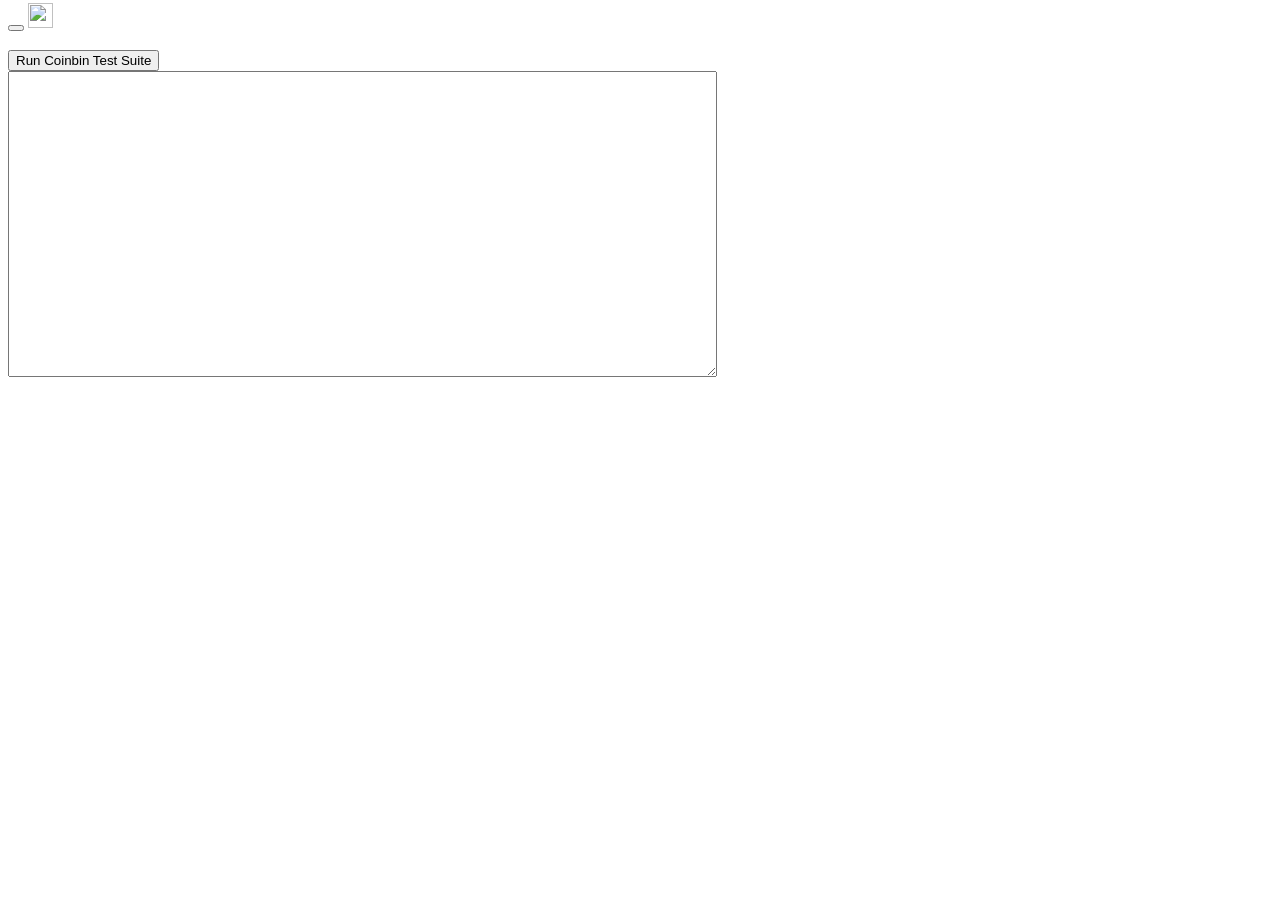
==== test.html @ 4237b99d "tests for cointoolkit" ====
<html xmlns="http://www.w3.org/1999/xhtml" lang="en" xml:lang="en">
	<!-- =================================================================== -->
	<head>
		<title>TESTING COINBIN</title>
		<link rel="stylesheet" href="css/bootstrap.min.css" media="screen">
		<link rel="stylesheet" href="css/bootstrap-datetimepicker.min.css">
		<link rel="stylesheet" href="css/style.css" media="screen">

		<script type="text/javascript" src="js/jquery-1.9.1.min.js"></script>
		<script type="text/javascript" src="js/moment.min.js"></script>
		<script type="text/javascript" src="js/transition.js"></script>
		<script type="text/javascript" src="js/collapse.js"></script>

		<script type="text/javascript" src="js/bootstrap.min.js"></script>
		<script type="text/javascript" src="js/bootstrap-datetimepicker.min.js"></script>

		<script type="text/javascript" src="js/crypto-min.js"></script>
		<script type="text/javascript" src="js/crypto-sha256.js"></script>
		<script type="text/javascript" src="js/crypto-sha256-hmac.js"></script>
		<script type="text/javascript" src="js/sha512.js"></script>
		<script type="text/javascript" src="js/ripemd160.js"></script>
		<script type="text/javascript" src="js/aes.js"></script>

		<script type="text/javascript" src="js/jsbn.js"></script>
		<script type="text/javascript" src="js/ellipticcurve.js"></script>

		<script type="text/javascript" src="js/coin.js"></script>
	</head>
	<!-- =================================================================== -->

<body>

	<!-- =================================================================== -->

		<div id="fwrap">
			<!-- Fixed navbar -->
			<div id="header" class="navbar navbar-default " role="navigation">
				<div class="container">
					<div class="navbar-header">
						<button type="button" class="navbar-toggle" data-toggle="collapse" data-target=".navbar-collapse">
							<span class="sr-only">Toggle navigation</span>
							<span class="icon-bar"></span>
							<span class="icon-bar"></span>
							<span class="icon-bar"></span>
						</button>
						<a href="#home" class="navbar-brand" id="homeBtn"><img src="images/coinbin.gif" style="height:25px;margin-top:-5px"></a>
					</div>
				</div>
			</div>

			<div id="content" class="container">

				<div class="tab-content">
					<div class="tab-pane tab-content active" id="home">
						<br />
						<button id="test1Btn" class="btn btn-primary" type="submit">Run Coinbin Test Suite</button>
						<br />
					    <textarea rows=20 cols=86 id="testResults"></textarea>
					</div>

				</div> <!-- content -->
			</div> <!-- wrap -->
		</div> <!-- navbar -->
	</div> <!-- container -->
</body>


<script type="text/javascript">

	$(document).ready(function() {
	}); // end of document.ready


    $("#test1Btn").click(function(){
    {
        var testName = "hex private key to compressed address";
        var testInput = "0000000000000000000000000000000000000000000000000000000000000001";
        var testExpected = "1BgGZ9tcN4rm9KBzDn7KprQz87SZ26SAMH";
        coinjs.compressed = true;
        var pubkeyHex = coinjs.newPubkey(testInput);
        var testOutput = coinjs.pubkey2address(pubkeyHex, coinjs.pub);
        addTestOutput(testName, testOutput, testExpected);
    }

    {
        var testName = "hex private key to uncompressed address";
        var testInput = "0000000000000000000000000000000000000000000000000000000000000001";
        var testExpected = "1EHNa6Q4Jz2uvNExL497mE43ikXhwF6kZm";
        coinjs.compressed = false;
        var pubkeyHex = coinjs.newPubkey(testInput);
        var testOutput = coinjs.pubkey2address(pubkeyHex, coinjs.pub);
        addTestOutput(testName, testOutput, testExpected);
    }

    {
        var testName = "WIF uncompressed private key to address";
        var testInput = "5J1LYLWqNxJBTwdGAmzYnpkqqSuFu48fsHv8jgojFMV2Z8exk9L";
        var testExpected ="16SK7HnxBMRxSpLhhdf8RYcqv8MPJiSF6Q";
        coinjs.compressed = false;
        var testOutput = coinjs.wif2address(testInput).address;
        addTestOutput(testName, testOutput, testExpected);
    }

    {
        var testName = "raw private key to uncompressed base58check WIF private key";
        var testInput = "62A87AD3272B41E67108FEA10C57BA6ED609F2F7A2264A83B690CD45707090D1";
        var testExpected = "5JZjfs5wJv1gNkJXCmYpyj6VxciqPkwmK4yHW8zMmPN1PW7Hk7F";
        coinjs.compressed = false;
        var testOutput = coinjs.privkey2wif(testInput);
        addTestOutput(testName, testOutput, testExpected);
    }

    {
        var testName = "raw private key to compressed base58check WIF private key";
        var testInput = "62A87AD3272B41E67108FEA10C57BA6ED609F2F7A2264A83B690CD45707090D1";
        var testExpected = "KzXVLY4ni4yznz8LJwdUmNoGpUfebSxiakXRqcGAeuhihzaVe3Rz";
        coinjs.compressed = true;
        var testOutput = coinjs.privkey2wif(testInput);
        addTestOutput(testName, testOutput, testExpected);
    }

    {
        var testName = "hex ripemd160 hash of public key, to base58check address";
        var testInput = "62E907B15CBF27D5425399EBF6F0FB50EBB88F18";
        var testExpected = "A1zP1eP5QGefi2DMPTfTL5SLmv7DivfNa";
        var testOutput = coinjs.scripthash2address(testInput);
        addTestOutput(testName, testOutput, testExpected);
    }

    {
        var testName = "base58check address, to hex ripemd160 hash of public key";
        var testInput = "1A1zP1eP5QGefi2DMPTfTL5SLmv7DivfNa";
        var testExpected = "62e907b15cbf27d5425399ebf6f0fb50ebb88f18";
        var bytes = coinjs.base58decode(testInput);
        var front = bytes.slice(1, bytes.length-4);
        var testOutput = Crypto.util.bytesToHex(front);
        addTestOutput(testName, testOutput, testExpected);
    }

    {
        var testName = "convert 'Hash 160' to address";
        var testInput = "119b098e2e980a229e139a9ed01a469e518e6f26";
        var testExpected = "2c6DSiU4Rq3P4ZxziKxzrL5LmMBrzjrJX";
        var testOutput = coinjs.scripthash2address(testInput);
        addTestOutput(testName, testOutput, testExpected);
    }

    {
        var testName = "convert 'SHA256' to address";
        var testInput = "904b8a01c68095a9e825d28082c04b75b1f56277648256985717620e8913b79b";
        var testExpected = "1JNC98D5LZbrGHFR8shDwiqLPGfpg15BUM";
        var r = ripemd160(Crypto.util.hexToBytes(testInput));
        r.unshift(coinjs.pub);
        var hash = Crypto.SHA256(Crypto.SHA256(r, {asBytes: true}), {asBytes: true});
        var checksum = hash.slice(0, 4);
        var testOutput = coinjs.base58encode(r.concat(checksum));
        addTestOutput(testName, testOutput, testExpected);
    }

    {
        var testName = "convert WIF private key to address bech32";
        var testInput = "L3GzRAGwCqfSNFr6g1NQm7edn29DgAKZJ6owUBqYELpP6Kbim5kM";
        var testExpected = "bc1qhmc0vk4xzr37ayv7tlyhns7x4dk04tyvflk8ey";
        var pubkey = coinjs.wif2pubkey(testInput);
        var testOutput = coinjs.bech32Address(pubkey.pubkey).address;
        addTestOutput(testName, testOutput, testExpected);
    }

    {
        var testName = "bech32 address, to hex ripemd160 hash of public key";
        var testInput = "bc1qhmc0vk4xzr37ayv7tlyhns7x4dk04tyvflk8ey";
        var testExpected = "bef0f65aa610e3ee919e5fc979c3c6ab6cfaac8c";
        var testOutput = coinjs.bech32redeemscript(testInput);
        addTestOutput(testName, testOutput, testExpected);
    }

    {
        var testName = "prefix1 - WIF compressed private key to address (bitcoin)";
        var testInput = "Kx4VFK8gXu4qBv73x9b1KFnWYqKekkprYyfX9QhFUMQhrTUooXKc";
        var testExpected = "1NFeCVtA3zuCUAmYheRvfyABnSZCHfrR3j";
        var testOutput = coinjs.wif2address(testInput).address;
        addTestOutput(testName, testOutput, testExpected);
    }

    {
        var testName = "prefix2 - WIF compressed private key to address (bitcoin-testnet)";
        var testInput = "92Wn1EBgiwDNT8SC7WMZfcSk2y3mQkLUPAQtwMNYZQGAzCFUTdu";
        var testExpected = "mxToLbBqPcSNnqPCSnrYjFv172TFPLjVNf";
        var saved = pushNetworkVars("btc-testnet");
        var testOutput = coinjs.wif2address(testInput).address;
        popNetworkVars(saved);
        addTestOutput(testName, testOutput, testExpected);
    }

    {
        var testName = "prefix3 - WIF compressed private key to address (litecoin)";
        var testInput = "6vVAeKejJRV5wgrAqtqi7eQsS4Zf79nkw8xuYntU3JwHCiexYaJ";
        var testExpected = "LMzBLYQG2opHvMBihMQgJBboxunoj5pssC";
        var saved = pushNetworkVars("ltc-mainnet");
        var testOutput = coinjs.wif2address(testInput).address;
        popNetworkVars(saved);
        addTestOutput(testName, testOutput, testExpected);
    }

    {
        var testName = "prefix4 - WIF compressed private key to address (peercoin)";
        var testInput = "UDgNueBeVPEgRmwJj46oSgTuRUdPQsdUfua2kNHL8rmTiG6qcMEe";
        var testExpected = "PVNK9afpBpfm8kajamaepRNJYi1af5aSJr";
        var saved = pushNetworkVars("ppc-mainnet");
        var testOutput = coinjs.wif2address(testInput).address;
        popNetworkVars(saved);
        addTestOutput(testName, testOutput, testExpected);
    }

    {
        var testName = "prefix5 - WIF compressed private key to address (peercoin-testnet)";
        var testInput = "cREvUtNoz5r2vvjAgDpYGc2P7bjrm9ED2MaFdD9JMqW3TpnFRPtd";
        var testExpected = "mfgbcjmRSMJq2akEPhUDHDapmHb9qMZrry";
        var saved = pushNetworkVars("ppc-testnet");
        var testOutput = coinjs.wif2address(testInput).address;
        popNetworkVars(saved);
        addTestOutput(testName, testOutput, testExpected);
    }

    {
        // this test comes from https://bitcoindev.network/guides/bitcoinjs-lib/bitcoin-script-puzzles/
        var testName = "P2SH redeem script to address (peercoin testnet)";
        var testInput = "935587";
        var testExpected = "2N7WfHK1ftrTdhWej8rnFNR7guhvhfGWwFR";
        var saved = pushNetworkVars("ppc-testnet");
        var hash = Crypto.SHA256(Crypto.util.hexToBytes(testInput), {asBytes: true});
        var r = ripemd160(hash);
        r.unshift(coinjs.multisig);
        var hash = Crypto.SHA256(Crypto.SHA256(r, {asBytes: true}), {asBytes: true});
        var checksum = hash.slice(0, 4);
        var testOutput = coinjs.base58encode(r.concat(checksum));
        addTestOutput(testName, testOutput, testExpected);
        popNetworkVars(saved);
    }

    {
        // this test comes from https://bitcoindev.network/guides/bitcoinjs-lib/bitcoin-script-puzzles/
        var testName = "P2WSH redeem script to address (peercoin testnet)";
        var testInput = "935587";
        var testExpected = "bcrt1qpt7c23c0wep9e8up4ywn070w3tqz3828ngy34aj8slsfxrh08ddq2d2pyu";
        var hash = Crypto.SHA256(Crypto.util.hexToBytes(testInput), {asBytes: true});
        var testOutput = coinjs.bech32_encode(/*coinjs.bech32.hrp*/"bcrt", [coinjs.bech32.version].concat(coinjs.bech32_convert(hash, 8, 5, true))); 
        addTestOutput(testName, testOutput, testExpected);
    }

    {
        // bitcoin testnet transaction https://tbtc.bitaps.com/04bbae5806d2b8fb17ed9339f42c6f6d731191a974b975d2e1df8e7601e90f6f
        var saved = pushNetworkVars("ppc-testnet");
        var testName = "basic transaction building peercoin-testnet";
        var testExpectedUnsigned = "[base64]";
        var testExpectedSigned = "[base64]";
        var wif = "92Wn1EBgiwDNT8SC7WMZfcSk2y3mQkLUPAQtwMNYZQGAzCFUTdu";
        var inputTx = "de145bdd8913947594c3a6e280a6fd5f66be9b60e2388590ccca08f2f9ab2ec7";
        var inputScript = "76a914b9e16a03bbf40ebb78cbc35e22d72a695f27624088ac";
        var inputN = 0;
        var address1 = "mvVaevwNK2SdNj9kcugh29HbSLPhv7xszY";
        var amount = 0.00998;

        coinjs.compressed = true;
        var r = coinjs.transaction();
        r.addinput(inputTx, inputN, inputScript, 0xffffffff/*sequence*/);
        r.addoutput(address1, amount);
        var warnings = new Array;
        var testOutputUnsigned = r.serialize();
        r.sign(wif, 1/*sighashtype*/, warnings);
        var testOutputSigned = r.serialize();

        popNetworkVars(saved);
        addTestOutput(testName+" (unsigned)", testOutputUnsigned, testExpectedUnsigned);
        addTestOutput(testName+" (signed)", testOutputSigned, testExpectedSigned);
    }


    // create a lot of timelock scripts, compare them to known ones created using bitcoinjs-lib
    // focus on edge cases like described in https://github.com/OutCast3k/coinbin/issues/201
    // ranges 80-ff, 8000-ffff, 800000-ffffff, 80000000-ffffffff.
    {
        var testExpected =  "HODL_depositAddress: 2N9ghrzcFZWw1exssKfP3ZAWLY3zzjHasAr HODL_redeemScript: 0400000080b1752103ba63790ff093f1aed113ae2ffad8f5ebd8dcb1964cc4a3e3922bfceee5c09c0fac\n" +
                            "HODL_depositAddress: 2Mwu7HTvDtKjPjhSF3DnvU1JdzJcihdR4oQ HODL_redeemScript: 0400000008b1752103ba63790ff093f1aed113ae2ffad8f5ebd8dcb1964cc4a3e3922bfceee5c09c0fac\n" +
                            "HODL_depositAddress: 2NCvvJBBeEa7o3aKr5JmNJS48SE7YBQeyVD HODL_redeemScript: 03000080b1752103ba63790ff093f1aed113ae2ffad8f5ebd8dcb1964cc4a3e3922bfceee5c09c0fac\n" +
                            "HODL_depositAddress: 2MwTQ73ZKUUG5HMvmv9hHNQYKUJKfVzeXSz HODL_redeemScript: 03000008b1752103ba63790ff093f1aed113ae2ffad8f5ebd8dcb1964cc4a3e3922bfceee5c09c0fac\n" +
                            "HODL_depositAddress: 2N4aHLoPeiXbtuCqKmsDYgt28SiqYdpcbHF HODL_redeemScript: 020080b1752103ba63790ff093f1aed113ae2ffad8f5ebd8dcb1964cc4a3e3922bfceee5c09c0fac\n" +
                            "HODL_depositAddress: 2N1Wv8k1iaDYyezwpx72ykenYHb3XDauriS HODL_redeemScript: 020008b1752103ba63790ff093f1aed113ae2ffad8f5ebd8dcb1964cc4a3e3922bfceee5c09c0fac\n" +
                            "HODL_depositAddress: 2Mxs9SerNvQQz6pDaLz3x4YcLk1B7kmTttJ HODL_redeemScript: 0180b1752103ba63790ff093f1aed113ae2ffad8f5ebd8dcb1964cc4a3e3922bfceee5c09c0fac\n" +
                            "HODL_depositAddress: 2N4pDqqigbfc8s6sBmmfcGA1GYtt9QpLenH HODL_redeemScript: 0108b1752103ba63790ff093f1aed113ae2ffad8f5ebd8dcb1964cc4a3e3922bfceee5c09c0fac\n";
        var testOutput = "";
        var saved = pushNetworkVars("ppc-testnet");
        var testName = "timelocks";
        var timeLock = 0x80000000;
        while (timeLock > 0) {
            //var timeLock = Math.pow(2,n)-1;
            //var timeLock = 16777215;
            var wif = "cREvUtNoz5r2vvjAgDpYGc2P7bjrm9ED2MaFdD9JMqW3TpnFRPtd"; // TESTNET pubKey="0279be667ef9dcbbac55a06295ce870b07029bfcdb2dce28d959f2815b16f81798", addr="mrCDrCybB6J1vRfbwM5hemdJz73FwDBC8r"
            var pubkey = coinjs.wif2pubkey(wif);
            var myHodl = coinjs.simpleHodlAddress(pubkey.pubkey, timeLock);
            testOutput += 'HODL_depositAddress: ' + myHodl.address + ' ';
            testOutput += 'HODL_redeemScript: ' + myHodl.redeemScript + '\n';
            timeLock = (timeLock >>> 4);
        }
        popNetworkVars(saved);
        addTestOutput(testName, testOutput, testExpected);
    }




    });

    function addTestOutput(testName, testOutput, testExpected) {
        var testResult = "Fail ❌";
        if (testOutput == testExpected) { testResult = "Pass ✓"; }
        document.getElementById('testResults').value += testName + " : " + testResult + "\n";
    }


	function popNetworkVars(saved) {
		coinjs.pub = saved.pub;
		coinjs.priv = saved.priv;
		coinjs.multisig = saved.multisig;
	}

	function pushNetworkVars(network) {
		var savedParams = {
			'pub':coinjs.pub,
			'priv':coinjs.priv,
			'multisig':coinjs.multisig
		};
		if (network == "btc-mainnet") {
			coinjs.pub = 0x00;
			coinjs.priv = 0x80;
			coinjs.multisig = 0x05;
		}
		if (network == "btc-testnet") {
			coinjs.pub = 0x6f;
			coinjs.priv = 0xef;
			coinjs.multisig = 0xc4;
		}
		if (network == "ltc-mainnet") {
			coinjs.pub = 0x30;
			coinjs.priv = 0xb0;
			coinjs.multisig = 0x32;
		}
		if (network == "ltc-testnet") {
			coinjs.pub = 0x6f;
			coinjs.priv = 0xef;
			coinjs.multisig = 0x3a4;
		}
        if (network == "ppc-mainnet") {
			coinjs.pub = 0x37;
			coinjs.priv = 0xb7;
			coinjs.multisig = 0x75;
        }
        if (network == "ppc-testnet") {
			coinjs.pub = 0x6f;
			coinjs.priv = 0xef;
			coinjs.multisig = 0xc4;
		}
		return savedParams;
	}


</script>

</html>
---- css/style.css ----
html, body {
	height: 100%;
}

body {
	background-color:#ffffff;
}

.displaynone {
	display:none;
}

#wrap {
	min-height: 100%;
	height: auto;
	/* Negative indent footer by its height */
	margin: 0 auto -60px;
	/* Pad bottom by footer height */
	padding: 0 0 60px;
}

#footer {
	height: 60px;
	background-color: #f5f5f5;
	padding-top: 20px;
}

.glyphicon-refresh-animate {
    -animation: spin 1s infinite linear;
    -webkit-animation: spin2 1s infinite linear;
}

@-webkit-keyframes spin2 {
    from { -webkit-transform: rotate(0deg);}
    to { -webkit-transform: rotate(360deg);}
}

@keyframes spin {
    from { transform: scale(1) rotate(0deg);}
    to { transform: scale(1) rotate(360deg);}
}

#verifyTransactionData .table>tbody>tr>td {
	vertical-align: middle;
}

@media (min-width: 768px) {
	.wideModal .modal-dialog {
		width: 70%;
	}
}

.sig_position {
    text-align: center;
}

#multisigPubKeys .item {
	margin-bottom: 5px;
}

.glyphicon-minus:before {
    content: "\2212";
    margin-left: -1px;
}

.handle {
    padding-left: 15px;
    font-size: 20px;
}

label[disabled] {
    color: #ccc;
}
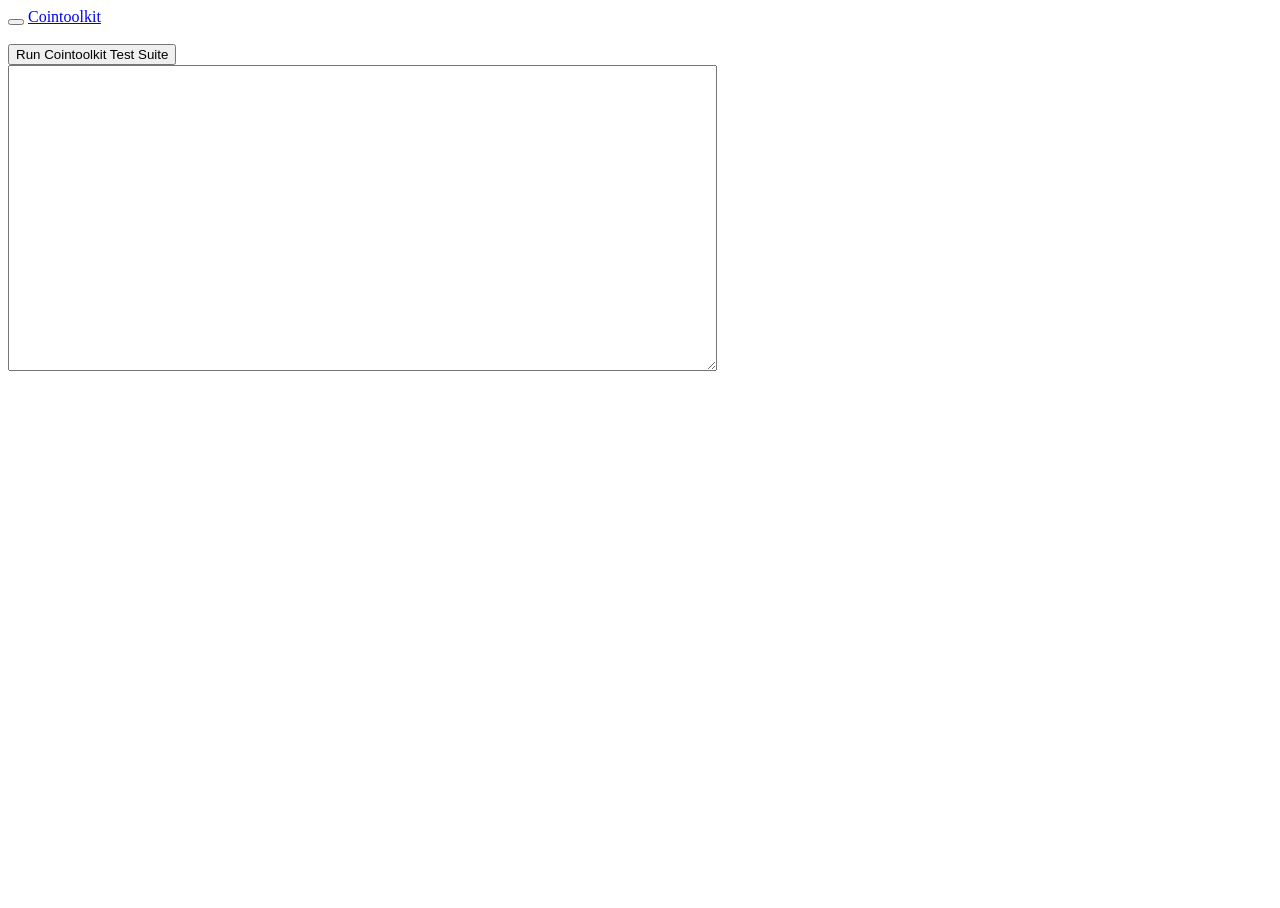
==== commit 600a1a95: "change name and header." ====
--- a/test.html
+++ b/test.html
@@ -1,7 +1,7 @@
 <html xmlns="http://www.w3.org/1999/xhtml" lang="en" xml:lang="en">
 	<!-- =================================================================== -->
 	<head>
-		<title>TESTING COINBIN</title>
+		<title>Testing Cointoolkit</title>
 		<link rel="stylesheet" href="css/bootstrap.min.css" media="screen">
 		<link rel="stylesheet" href="css/bootstrap-datetimepicker.min.css">
 		<link rel="stylesheet" href="css/style.css" media="screen">
@@ -43,21 +43,19 @@
 							<span class="icon-bar"></span>
 							<span class="icon-bar"></span>
 						</button>
-						<a href="#home" class="navbar-brand" id="homeBtn"><img src="images/coinbin.gif" style="height:25px;margin-top:-5px"></a>
+						<a href="index.html" class="navbar-brand" id="homeBtn">Cointoolkit</a>
 					</div>
 				</div>
 			</div>
 
 			<div id="content" class="container">
-
 				<div class="tab-content">
 					<div class="tab-pane tab-content active" id="home">
 						<br />
-						<button id="test1Btn" class="btn btn-primary" type="submit">Run Coinbin Test Suite</button>
+						<button id="test1Btn" class="btn btn-primary" type="submit">Run Cointoolkit Test Suite</button>
 						<br />
 					    <textarea rows=20 cols=86 id="testResults"></textarea>
 					</div>
-
 				</div> <!-- content -->
 			</div> <!-- wrap -->
 		</div> <!-- navbar -->
@@ -72,243 +70,239 @@
 
 
     $("#test1Btn").click(function(){
-    {
-        var testName = "hex private key to compressed address";
-        var testInput = "0000000000000000000000000000000000000000000000000000000000000001";
-        var testExpected = "1BgGZ9tcN4rm9KBzDn7KprQz87SZ26SAMH";
-        coinjs.compressed = true;
-        var pubkeyHex = coinjs.newPubkey(testInput);
-        var testOutput = coinjs.pubkey2address(pubkeyHex, coinjs.pub);
-        addTestOutput(testName, testOutput, testExpected);
-    }
-
-    {
-        var testName = "hex private key to uncompressed address";
-        var testInput = "0000000000000000000000000000000000000000000000000000000000000001";
-        var testExpected = "1EHNa6Q4Jz2uvNExL497mE43ikXhwF6kZm";
-        coinjs.compressed = false;
-        var pubkeyHex = coinjs.newPubkey(testInput);
-        var testOutput = coinjs.pubkey2address(pubkeyHex, coinjs.pub);
-        addTestOutput(testName, testOutput, testExpected);
-    }
-
-    {
-        var testName = "WIF uncompressed private key to address";
-        var testInput = "5J1LYLWqNxJBTwdGAmzYnpkqqSuFu48fsHv8jgojFMV2Z8exk9L";
-        var testExpected ="16SK7HnxBMRxSpLhhdf8RYcqv8MPJiSF6Q";
-        coinjs.compressed = false;
-        var testOutput = coinjs.wif2address(testInput).address;
-        addTestOutput(testName, testOutput, testExpected);
-    }
-
-    {
-        var testName = "raw private key to uncompressed base58check WIF private key";
-        var testInput = "62A87AD3272B41E67108FEA10C57BA6ED609F2F7A2264A83B690CD45707090D1";
-        var testExpected = "5JZjfs5wJv1gNkJXCmYpyj6VxciqPkwmK4yHW8zMmPN1PW7Hk7F";
-        coinjs.compressed = false;
-        var testOutput = coinjs.privkey2wif(testInput);
-        addTestOutput(testName, testOutput, testExpected);
-    }
-
-    {
-        var testName = "raw private key to compressed base58check WIF private key";
-        var testInput = "62A87AD3272B41E67108FEA10C57BA6ED609F2F7A2264A83B690CD45707090D1";
-        var testExpected = "KzXVLY4ni4yznz8LJwdUmNoGpUfebSxiakXRqcGAeuhihzaVe3Rz";
-        coinjs.compressed = true;
-        var testOutput = coinjs.privkey2wif(testInput);
-        addTestOutput(testName, testOutput, testExpected);
-    }
-
-    {
-        var testName = "hex ripemd160 hash of public key, to base58check address";
-        var testInput = "62E907B15CBF27D5425399EBF6F0FB50EBB88F18";
-        var testExpected = "A1zP1eP5QGefi2DMPTfTL5SLmv7DivfNa";
-        var testOutput = coinjs.scripthash2address(testInput);
-        addTestOutput(testName, testOutput, testExpected);
-    }
-
-    {
-        var testName = "base58check address, to hex ripemd160 hash of public key";
-        var testInput = "1A1zP1eP5QGefi2DMPTfTL5SLmv7DivfNa";
-        var testExpected = "62e907b15cbf27d5425399ebf6f0fb50ebb88f18";
-        var bytes = coinjs.base58decode(testInput);
-        var front = bytes.slice(1, bytes.length-4);
-        var testOutput = Crypto.util.bytesToHex(front);
-        addTestOutput(testName, testOutput, testExpected);
-    }
-
-    {
-        var testName = "convert 'Hash 160' to address";
-        var testInput = "119b098e2e980a229e139a9ed01a469e518e6f26";
-        var testExpected = "2c6DSiU4Rq3P4ZxziKxzrL5LmMBrzjrJX";
-        var testOutput = coinjs.scripthash2address(testInput);
-        addTestOutput(testName, testOutput, testExpected);
-    }
-
-    {
-        var testName = "convert 'SHA256' to address";
-        var testInput = "904b8a01c68095a9e825d28082c04b75b1f56277648256985717620e8913b79b";
-        var testExpected = "1JNC98D5LZbrGHFR8shDwiqLPGfpg15BUM";
-        var r = ripemd160(Crypto.util.hexToBytes(testInput));
-        r.unshift(coinjs.pub);
-        var hash = Crypto.SHA256(Crypto.SHA256(r, {asBytes: true}), {asBytes: true});
-        var checksum = hash.slice(0, 4);
-        var testOutput = coinjs.base58encode(r.concat(checksum));
-        addTestOutput(testName, testOutput, testExpected);
-    }
-
-    {
-        var testName = "convert WIF private key to address bech32";
-        var testInput = "L3GzRAGwCqfSNFr6g1NQm7edn29DgAKZJ6owUBqYELpP6Kbim5kM";
-        var testExpected = "bc1qhmc0vk4xzr37ayv7tlyhns7x4dk04tyvflk8ey";
-        var pubkey = coinjs.wif2pubkey(testInput);
-        var testOutput = coinjs.bech32Address(pubkey.pubkey).address;
-        addTestOutput(testName, testOutput, testExpected);
-    }
-
-    {
-        var testName = "bech32 address, to hex ripemd160 hash of public key";
-        var testInput = "bc1qhmc0vk4xzr37ayv7tlyhns7x4dk04tyvflk8ey";
-        var testExpected = "bef0f65aa610e3ee919e5fc979c3c6ab6cfaac8c";
-        var testOutput = coinjs.bech32redeemscript(testInput);
-        addTestOutput(testName, testOutput, testExpected);
-    }
-
-    {
-        var testName = "prefix1 - WIF compressed private key to address (bitcoin)";
-        var testInput = "Kx4VFK8gXu4qBv73x9b1KFnWYqKekkprYyfX9QhFUMQhrTUooXKc";
-        var testExpected = "1NFeCVtA3zuCUAmYheRvfyABnSZCHfrR3j";
-        var testOutput = coinjs.wif2address(testInput).address;
-        addTestOutput(testName, testOutput, testExpected);
-    }
-
-    {
-        var testName = "prefix2 - WIF compressed private key to address (bitcoin-testnet)";
-        var testInput = "92Wn1EBgiwDNT8SC7WMZfcSk2y3mQkLUPAQtwMNYZQGAzCFUTdu";
-        var testExpected = "mxToLbBqPcSNnqPCSnrYjFv172TFPLjVNf";
-        var saved = pushNetworkVars("btc-testnet");
-        var testOutput = coinjs.wif2address(testInput).address;
-        popNetworkVars(saved);
-        addTestOutput(testName, testOutput, testExpected);
-    }
-
-    {
-        var testName = "prefix3 - WIF compressed private key to address (litecoin)";
-        var testInput = "6vVAeKejJRV5wgrAqtqi7eQsS4Zf79nkw8xuYntU3JwHCiexYaJ";
-        var testExpected = "LMzBLYQG2opHvMBihMQgJBboxunoj5pssC";
-        var saved = pushNetworkVars("ltc-mainnet");
-        var testOutput = coinjs.wif2address(testInput).address;
-        popNetworkVars(saved);
-        addTestOutput(testName, testOutput, testExpected);
-    }
-
-    {
-        var testName = "prefix4 - WIF compressed private key to address (peercoin)";
-        var testInput = "UDgNueBeVPEgRmwJj46oSgTuRUdPQsdUfua2kNHL8rmTiG6qcMEe";
-        var testExpected = "PVNK9afpBpfm8kajamaepRNJYi1af5aSJr";
-        var saved = pushNetworkVars("ppc-mainnet");
-        var testOutput = coinjs.wif2address(testInput).address;
-        popNetworkVars(saved);
-        addTestOutput(testName, testOutput, testExpected);
-    }
-
-    {
-        var testName = "prefix5 - WIF compressed private key to address (peercoin-testnet)";
-        var testInput = "cREvUtNoz5r2vvjAgDpYGc2P7bjrm9ED2MaFdD9JMqW3TpnFRPtd";
-        var testExpected = "mfgbcjmRSMJq2akEPhUDHDapmHb9qMZrry";
-        var saved = pushNetworkVars("ppc-testnet");
-        var testOutput = coinjs.wif2address(testInput).address;
-        popNetworkVars(saved);
-        addTestOutput(testName, testOutput, testExpected);
-    }
-
-    {
-        // this test comes from https://bitcoindev.network/guides/bitcoinjs-lib/bitcoin-script-puzzles/
-        var testName = "P2SH redeem script to address (peercoin testnet)";
-        var testInput = "935587";
-        var testExpected = "2N7WfHK1ftrTdhWej8rnFNR7guhvhfGWwFR";
-        var saved = pushNetworkVars("ppc-testnet");
-        var hash = Crypto.SHA256(Crypto.util.hexToBytes(testInput), {asBytes: true});
-        var r = ripemd160(hash);
-        r.unshift(coinjs.multisig);
-        var hash = Crypto.SHA256(Crypto.SHA256(r, {asBytes: true}), {asBytes: true});
-        var checksum = hash.slice(0, 4);
-        var testOutput = coinjs.base58encode(r.concat(checksum));
-        addTestOutput(testName, testOutput, testExpected);
-        popNetworkVars(saved);
-    }
-
-    {
-        // this test comes from https://bitcoindev.network/guides/bitcoinjs-lib/bitcoin-script-puzzles/
-        var testName = "P2WSH redeem script to address (peercoin testnet)";
-        var testInput = "935587";
-        var testExpected = "bcrt1qpt7c23c0wep9e8up4ywn070w3tqz3828ngy34aj8slsfxrh08ddq2d2pyu";
-        var hash = Crypto.SHA256(Crypto.util.hexToBytes(testInput), {asBytes: true});
-        var testOutput = coinjs.bech32_encode(/*coinjs.bech32.hrp*/"bcrt", [coinjs.bech32.version].concat(coinjs.bech32_convert(hash, 8, 5, true))); 
-        addTestOutput(testName, testOutput, testExpected);
-    }
-
-    {
-        // bitcoin testnet transaction https://tbtc.bitaps.com/04bbae5806d2b8fb17ed9339f42c6f6d731191a974b975d2e1df8e7601e90f6f
-        var saved = pushNetworkVars("ppc-testnet");
-        var testName = "basic transaction building peercoin-testnet";
-        var testExpectedUnsigned = "[base64]";
-        var testExpectedSigned = "[base64]";
-        var wif = "92Wn1EBgiwDNT8SC7WMZfcSk2y3mQkLUPAQtwMNYZQGAzCFUTdu";
-        var inputTx = "de145bdd8913947594c3a6e280a6fd5f66be9b60e2388590ccca08f2f9ab2ec7";
-        var inputScript = "76a914b9e16a03bbf40ebb78cbc35e22d72a695f27624088ac";
-        var inputN = 0;
-        var address1 = "mvVaevwNK2SdNj9kcugh29HbSLPhv7xszY";
-        var amount = 0.00998;
-
-        coinjs.compressed = true;
-        var r = coinjs.transaction();
-        r.addinput(inputTx, inputN, inputScript, 0xffffffff/*sequence*/);
-        r.addoutput(address1, amount);
-        var warnings = new Array;
-        var testOutputUnsigned = r.serialize();
-        r.sign(wif, 1/*sighashtype*/, warnings);
-        var testOutputSigned = r.serialize();
-
-        popNetworkVars(saved);
-        addTestOutput(testName+" (unsigned)", testOutputUnsigned, testExpectedUnsigned);
-        addTestOutput(testName+" (signed)", testOutputSigned, testExpectedSigned);
-    }
-
-
-    // create a lot of timelock scripts, compare them to known ones created using bitcoinjs-lib
-    // focus on edge cases like described in https://github.com/OutCast3k/coinbin/issues/201
-    // ranges 80-ff, 8000-ffff, 800000-ffffff, 80000000-ffffffff.
-    {
-        var testExpected =  "HODL_depositAddress: 2N9ghrzcFZWw1exssKfP3ZAWLY3zzjHasAr HODL_redeemScript: 0400000080b1752103ba63790ff093f1aed113ae2ffad8f5ebd8dcb1964cc4a3e3922bfceee5c09c0fac\n" +
-                            "HODL_depositAddress: 2Mwu7HTvDtKjPjhSF3DnvU1JdzJcihdR4oQ HODL_redeemScript: 0400000008b1752103ba63790ff093f1aed113ae2ffad8f5ebd8dcb1964cc4a3e3922bfceee5c09c0fac\n" +
-                            "HODL_depositAddress: 2NCvvJBBeEa7o3aKr5JmNJS48SE7YBQeyVD HODL_redeemScript: 03000080b1752103ba63790ff093f1aed113ae2ffad8f5ebd8dcb1964cc4a3e3922bfceee5c09c0fac\n" +
-                            "HODL_depositAddress: 2MwTQ73ZKUUG5HMvmv9hHNQYKUJKfVzeXSz HODL_redeemScript: 03000008b1752103ba63790ff093f1aed113ae2ffad8f5ebd8dcb1964cc4a3e3922bfceee5c09c0fac\n" +
-                            "HODL_depositAddress: 2N4aHLoPeiXbtuCqKmsDYgt28SiqYdpcbHF HODL_redeemScript: 020080b1752103ba63790ff093f1aed113ae2ffad8f5ebd8dcb1964cc4a3e3922bfceee5c09c0fac\n" +
-                            "HODL_depositAddress: 2N1Wv8k1iaDYyezwpx72ykenYHb3XDauriS HODL_redeemScript: 020008b1752103ba63790ff093f1aed113ae2ffad8f5ebd8dcb1964cc4a3e3922bfceee5c09c0fac\n" +
-                            "HODL_depositAddress: 2Mxs9SerNvQQz6pDaLz3x4YcLk1B7kmTttJ HODL_redeemScript: 0180b1752103ba63790ff093f1aed113ae2ffad8f5ebd8dcb1964cc4a3e3922bfceee5c09c0fac\n" +
-                            "HODL_depositAddress: 2N4pDqqigbfc8s6sBmmfcGA1GYtt9QpLenH HODL_redeemScript: 0108b1752103ba63790ff093f1aed113ae2ffad8f5ebd8dcb1964cc4a3e3922bfceee5c09c0fac\n";
-        var testOutput = "";
-        var saved = pushNetworkVars("ppc-testnet");
-        var testName = "timelocks";
-        var timeLock = 0x80000000;
-        while (timeLock > 0) {
-            //var timeLock = Math.pow(2,n)-1;
-            //var timeLock = 16777215;
-            var wif = "cREvUtNoz5r2vvjAgDpYGc2P7bjrm9ED2MaFdD9JMqW3TpnFRPtd"; // TESTNET pubKey="0279be667ef9dcbbac55a06295ce870b07029bfcdb2dce28d959f2815b16f81798", addr="mrCDrCybB6J1vRfbwM5hemdJz73FwDBC8r"
-            var pubkey = coinjs.wif2pubkey(wif);
-            var myHodl = coinjs.simpleHodlAddress(pubkey.pubkey, timeLock);
-            testOutput += 'HODL_depositAddress: ' + myHodl.address + ' ';
-            testOutput += 'HODL_redeemScript: ' + myHodl.redeemScript + '\n';
-            timeLock = (timeLock >>> 4);
-        }
-        popNetworkVars(saved);
-        addTestOutput(testName, testOutput, testExpected);
-    }
-
-
-
-
+        {
+            var testName = "hex private key to compressed address";
+            var testInput = "0000000000000000000000000000000000000000000000000000000000000001";
+            var testExpected = "1BgGZ9tcN4rm9KBzDn7KprQz87SZ26SAMH";
+            coinjs.compressed = true;
+            var pubkeyHex = coinjs.newPubkey(testInput);
+            var testOutput = coinjs.pubkey2address(pubkeyHex, coinjs.pub);
+            addTestOutput(testName, testOutput, testExpected);
+        }
+
+        {
+            var testName = "hex private key to uncompressed address";
+            var testInput = "0000000000000000000000000000000000000000000000000000000000000001";
+            var testExpected = "1EHNa6Q4Jz2uvNExL497mE43ikXhwF6kZm";
+            coinjs.compressed = false;
+            var pubkeyHex = coinjs.newPubkey(testInput);
+            var testOutput = coinjs.pubkey2address(pubkeyHex, coinjs.pub);
+            addTestOutput(testName, testOutput, testExpected);
+        }
+
+        {
+            var testName = "WIF uncompressed private key to address";
+            var testInput = "5J1LYLWqNxJBTwdGAmzYnpkqqSuFu48fsHv8jgojFMV2Z8exk9L";
+            var testExpected ="16SK7HnxBMRxSpLhhdf8RYcqv8MPJiSF6Q";
+            coinjs.compressed = false;
+            var testOutput = coinjs.wif2address(testInput).address;
+            addTestOutput(testName, testOutput, testExpected);
+        }
+
+        {
+            var testName = "raw private key to uncompressed base58check WIF private key";
+            var testInput = "62A87AD3272B41E67108FEA10C57BA6ED609F2F7A2264A83B690CD45707090D1";
+            var testExpected = "5JZjfs5wJv1gNkJXCmYpyj6VxciqPkwmK4yHW8zMmPN1PW7Hk7F";
+            coinjs.compressed = false;
+            var testOutput = coinjs.privkey2wif(testInput);
+            addTestOutput(testName, testOutput, testExpected);
+        }
+
+        {
+            var testName = "raw private key to compressed base58check WIF private key";
+            var testInput = "62A87AD3272B41E67108FEA10C57BA6ED609F2F7A2264A83B690CD45707090D1";
+            var testExpected = "KzXVLY4ni4yznz8LJwdUmNoGpUfebSxiakXRqcGAeuhihzaVe3Rz";
+            coinjs.compressed = true;
+            var testOutput = coinjs.privkey2wif(testInput);
+            addTestOutput(testName, testOutput, testExpected);
+        }
+
+        {
+            var testName = "hex ripemd160 hash of public key, to base58check address";
+            var testInput = "62E907B15CBF27D5425399EBF6F0FB50EBB88F18";
+            var testExpected = "A1zP1eP5QGefi2DMPTfTL5SLmv7DivfNa";
+            var testOutput = coinjs.scripthash2address(testInput);
+            addTestOutput(testName, testOutput, testExpected);
+        }
+
+        {
+            var testName = "base58check address, to hex ripemd160 hash of public key";
+            var testInput = "1A1zP1eP5QGefi2DMPTfTL5SLmv7DivfNa";
+            var testExpected = "62e907b15cbf27d5425399ebf6f0fb50ebb88f18";
+            var bytes = coinjs.base58decode(testInput);
+            var front = bytes.slice(1, bytes.length-4);
+            var testOutput = Crypto.util.bytesToHex(front);
+            addTestOutput(testName, testOutput, testExpected);
+        }
+
+        {
+            var testName = "convert 'Hash 160' to address";
+            var testInput = "119b098e2e980a229e139a9ed01a469e518e6f26";
+            var testExpected = "2c6DSiU4Rq3P4ZxziKxzrL5LmMBrzjrJX";
+            var testOutput = coinjs.scripthash2address(testInput);
+            addTestOutput(testName, testOutput, testExpected);
+        }
+
+        {
+            var testName = "convert 'SHA256' to address";
+            var testInput = "904b8a01c68095a9e825d28082c04b75b1f56277648256985717620e8913b79b";
+            var testExpected = "1JNC98D5LZbrGHFR8shDwiqLPGfpg15BUM";
+            var r = ripemd160(Crypto.util.hexToBytes(testInput));
+            r.unshift(coinjs.pub);
+            var hash = Crypto.SHA256(Crypto.SHA256(r, {asBytes: true}), {asBytes: true});
+            var checksum = hash.slice(0, 4);
+            var testOutput = coinjs.base58encode(r.concat(checksum));
+            addTestOutput(testName, testOutput, testExpected);
+        }
+
+        {
+            var testName = "convert WIF private key to address bech32";
+            var testInput = "L3GzRAGwCqfSNFr6g1NQm7edn29DgAKZJ6owUBqYELpP6Kbim5kM";
+            var testExpected = "bc1qhmc0vk4xzr37ayv7tlyhns7x4dk04tyvflk8ey";
+            var pubkey = coinjs.wif2pubkey(testInput);
+            var testOutput = coinjs.bech32Address(pubkey.pubkey).address;
+            addTestOutput(testName, testOutput, testExpected);
+        }
+
+        {
+            var testName = "bech32 address, to hex ripemd160 hash of public key";
+            var testInput = "bc1qhmc0vk4xzr37ayv7tlyhns7x4dk04tyvflk8ey";
+            var testExpected = "bef0f65aa610e3ee919e5fc979c3c6ab6cfaac8c";
+            var testOutput = coinjs.bech32redeemscript(testInput);
+            addTestOutput(testName, testOutput, testExpected);
+        }
+
+        {
+            var testName = "prefix1 - WIF compressed private key to address (bitcoin)";
+            var testInput = "Kx4VFK8gXu4qBv73x9b1KFnWYqKekkprYyfX9QhFUMQhrTUooXKc";
+            var testExpected = "1NFeCVtA3zuCUAmYheRvfyABnSZCHfrR3j";
+            var testOutput = coinjs.wif2address(testInput).address;
+            addTestOutput(testName, testOutput, testExpected);
+        }
+
+        {
+            var testName = "prefix2 - WIF compressed private key to address (bitcoin-testnet)";
+            var testInput = "92Wn1EBgiwDNT8SC7WMZfcSk2y3mQkLUPAQtwMNYZQGAzCFUTdu";
+            var testExpected = "mxToLbBqPcSNnqPCSnrYjFv172TFPLjVNf";
+            var saved = pushNetworkVars("btc-testnet");
+            var testOutput = coinjs.wif2address(testInput).address;
+            popNetworkVars(saved);
+            addTestOutput(testName, testOutput, testExpected);
+        }
+
+        {
+            var testName = "prefix3 - WIF compressed private key to address (litecoin)";
+            var testInput = "6vVAeKejJRV5wgrAqtqi7eQsS4Zf79nkw8xuYntU3JwHCiexYaJ";
+            var testExpected = "LMzBLYQG2opHvMBihMQgJBboxunoj5pssC";
+            var saved = pushNetworkVars("ltc-mainnet");
+            var testOutput = coinjs.wif2address(testInput).address;
+            popNetworkVars(saved);
+            addTestOutput(testName, testOutput, testExpected);
+        }
+
+        {
+            var testName = "prefix4 - WIF compressed private key to address (peercoin)";
+            var testInput = "UDgNueBeVPEgRmwJj46oSgTuRUdPQsdUfua2kNHL8rmTiG6qcMEe";
+            var testExpected = "PVNK9afpBpfm8kajamaepRNJYi1af5aSJr";
+            var saved = pushNetworkVars("ppc-mainnet");
+            var testOutput = coinjs.wif2address(testInput).address;
+            popNetworkVars(saved);
+            addTestOutput(testName, testOutput, testExpected);
+        }
+
+        {
+            var testName = "prefix5 - WIF compressed private key to address (peercoin-testnet)";
+            var testInput = "cREvUtNoz5r2vvjAgDpYGc2P7bjrm9ED2MaFdD9JMqW3TpnFRPtd";
+            var testExpected = "mfgbcjmRSMJq2akEPhUDHDapmHb9qMZrry";
+            var saved = pushNetworkVars("ppc-testnet");
+            var testOutput = coinjs.wif2address(testInput).address;
+            popNetworkVars(saved);
+            addTestOutput(testName, testOutput, testExpected);
+        }
+
+        {
+            // this test comes from https://bitcoindev.network/guides/bitcoinjs-lib/bitcoin-script-puzzles/
+            var testName = "P2SH redeem script to address (peercoin testnet)";
+            var testInput = "935587";
+            var testExpected = "2N7WfHK1ftrTdhWej8rnFNR7guhvhfGWwFR";
+            var saved = pushNetworkVars("ppc-testnet");
+            var hash = Crypto.SHA256(Crypto.util.hexToBytes(testInput), {asBytes: true});
+            var r = ripemd160(hash);
+            r.unshift(coinjs.multisig);
+            var hash = Crypto.SHA256(Crypto.SHA256(r, {asBytes: true}), {asBytes: true});
+            var checksum = hash.slice(0, 4);
+            var testOutput = coinjs.base58encode(r.concat(checksum));
+            addTestOutput(testName, testOutput, testExpected);
+            popNetworkVars(saved);
+        }
+
+        {
+            // this test comes from https://bitcoindev.network/guides/bitcoinjs-lib/bitcoin-script-puzzles/
+            var testName = "P2WSH redeem script to address (peercoin testnet)";
+            var testInput = "935587";
+            var testExpected = "bcrt1qpt7c23c0wep9e8up4ywn070w3tqz3828ngy34aj8slsfxrh08ddq2d2pyu";
+            var hash = Crypto.SHA256(Crypto.util.hexToBytes(testInput), {asBytes: true});
+            var testOutput = coinjs.bech32_encode(/*coinjs.bech32.hrp*/"bcrt", [coinjs.bech32.version].concat(coinjs.bech32_convert(hash, 8, 5, true))); 
+            addTestOutput(testName, testOutput, testExpected);
+        }
+
+        {
+            // bitcoin testnet transaction https://tbtc.bitaps.com/04bbae5806d2b8fb17ed9339f42c6f6d731191a974b975d2e1df8e7601e90f6f
+            var saved = pushNetworkVars("ppc-testnet");
+            var testName = "basic transaction building peercoin-testnet";
+            var testExpectedUnsigned = "[base64]";
+            var testExpectedSigned = "[base64]";
+            var wif = "92Wn1EBgiwDNT8SC7WMZfcSk2y3mQkLUPAQtwMNYZQGAzCFUTdu";
+            var inputTx = "de145bdd8913947594c3a6e280a6fd5f66be9b60e2388590ccca08f2f9ab2ec7";
+            var inputScript = "76a914b9e16a03bbf40ebb78cbc35e22d72a695f27624088ac";
+            var inputN = 0;
+            var address1 = "mvVaevwNK2SdNj9kcugh29HbSLPhv7xszY";
+            var amount = 0.00998;
+
+            coinjs.compressed = true;
+            var r = coinjs.transaction();
+            r.addinput(inputTx, inputN, inputScript, 0xffffffff/*sequence*/);
+            r.addoutput(address1, amount);
+            var warnings = new Array;
+            var testOutputUnsigned = r.serialize();
+            r.sign(wif, 1/*sighashtype*/, warnings);
+            var testOutputSigned = r.serialize();
+
+            popNetworkVars(saved);
+            addTestOutput(testName+" (unsigned)", testOutputUnsigned, testExpectedUnsigned);
+            addTestOutput(testName+" (signed)", testOutputSigned, testExpectedSigned);
+        }
+
+
+        // create a lot of timelock scripts, compare them to known ones created using bitcoinjs-lib
+        // focus on edge cases like described in https://github.com/OutCast3k/coinbin/issues/201
+        // ranges 80-ff, 8000-ffff, 800000-ffffff, 80000000-ffffffff.
+        {
+            var testExpected =  "HODL_depositAddress: 2N9ghrzcFZWw1exssKfP3ZAWLY3zzjHasAr HODL_redeemScript: 0400000080b1752103ba63790ff093f1aed113ae2ffad8f5ebd8dcb1964cc4a3e3922bfceee5c09c0fac\n" +
+                                "HODL_depositAddress: 2Mwu7HTvDtKjPjhSF3DnvU1JdzJcihdR4oQ HODL_redeemScript: 0400000008b1752103ba63790ff093f1aed113ae2ffad8f5ebd8dcb1964cc4a3e3922bfceee5c09c0fac\n" +
+                                "HODL_depositAddress: 2NCvvJBBeEa7o3aKr5JmNJS48SE7YBQeyVD HODL_redeemScript: 03000080b1752103ba63790ff093f1aed113ae2ffad8f5ebd8dcb1964cc4a3e3922bfceee5c09c0fac\n" +
+                                "HODL_depositAddress: 2MwTQ73ZKUUG5HMvmv9hHNQYKUJKfVzeXSz HODL_redeemScript: 03000008b1752103ba63790ff093f1aed113ae2ffad8f5ebd8dcb1964cc4a3e3922bfceee5c09c0fac\n" +
+                                "HODL_depositAddress: 2N4aHLoPeiXbtuCqKmsDYgt28SiqYdpcbHF HODL_redeemScript: 020080b1752103ba63790ff093f1aed113ae2ffad8f5ebd8dcb1964cc4a3e3922bfceee5c09c0fac\n" +
+                                "HODL_depositAddress: 2N1Wv8k1iaDYyezwpx72ykenYHb3XDauriS HODL_redeemScript: 020008b1752103ba63790ff093f1aed113ae2ffad8f5ebd8dcb1964cc4a3e3922bfceee5c09c0fac\n" +
+                                "HODL_depositAddress: 2Mxs9SerNvQQz6pDaLz3x4YcLk1B7kmTttJ HODL_redeemScript: 0180b1752103ba63790ff093f1aed113ae2ffad8f5ebd8dcb1964cc4a3e3922bfceee5c09c0fac\n" +
+                                "HODL_depositAddress: 2N4pDqqigbfc8s6sBmmfcGA1GYtt9QpLenH HODL_redeemScript: 0108b1752103ba63790ff093f1aed113ae2ffad8f5ebd8dcb1964cc4a3e3922bfceee5c09c0fac\n";
+            var testOutput = "";
+            var saved = pushNetworkVars("ppc-testnet");
+            var testName = "timelocks";
+            var timeLock = 0x80000000;
+            while (timeLock > 0) {
+                //var timeLock = Math.pow(2,n)-1;
+                //var timeLock = 16777215;
+                var wif = "cREvUtNoz5r2vvjAgDpYGc2P7bjrm9ED2MaFdD9JMqW3TpnFRPtd"; // TESTNET pubKey="0279be667ef9dcbbac55a06295ce870b07029bfcdb2dce28d959f2815b16f81798", addr="mrCDrCybB6J1vRfbwM5hemdJz73FwDBC8r"
+                var pubkey = coinjs.wif2pubkey(wif);
+                var myHodl = coinjs.simpleHodlAddress(pubkey.pubkey, timeLock);
+                testOutput += 'HODL_depositAddress: ' + myHodl.address + ' ';
+                testOutput += 'HODL_redeemScript: ' + myHodl.redeemScript + '\n';
+                timeLock = (timeLock >>> 4);
+            }
+            popNetworkVars(saved);
+            addTestOutput(testName, testOutput, testExpected);
+        }
     });
 
     function addTestOutput(testName, testOutput, testExpected) {
